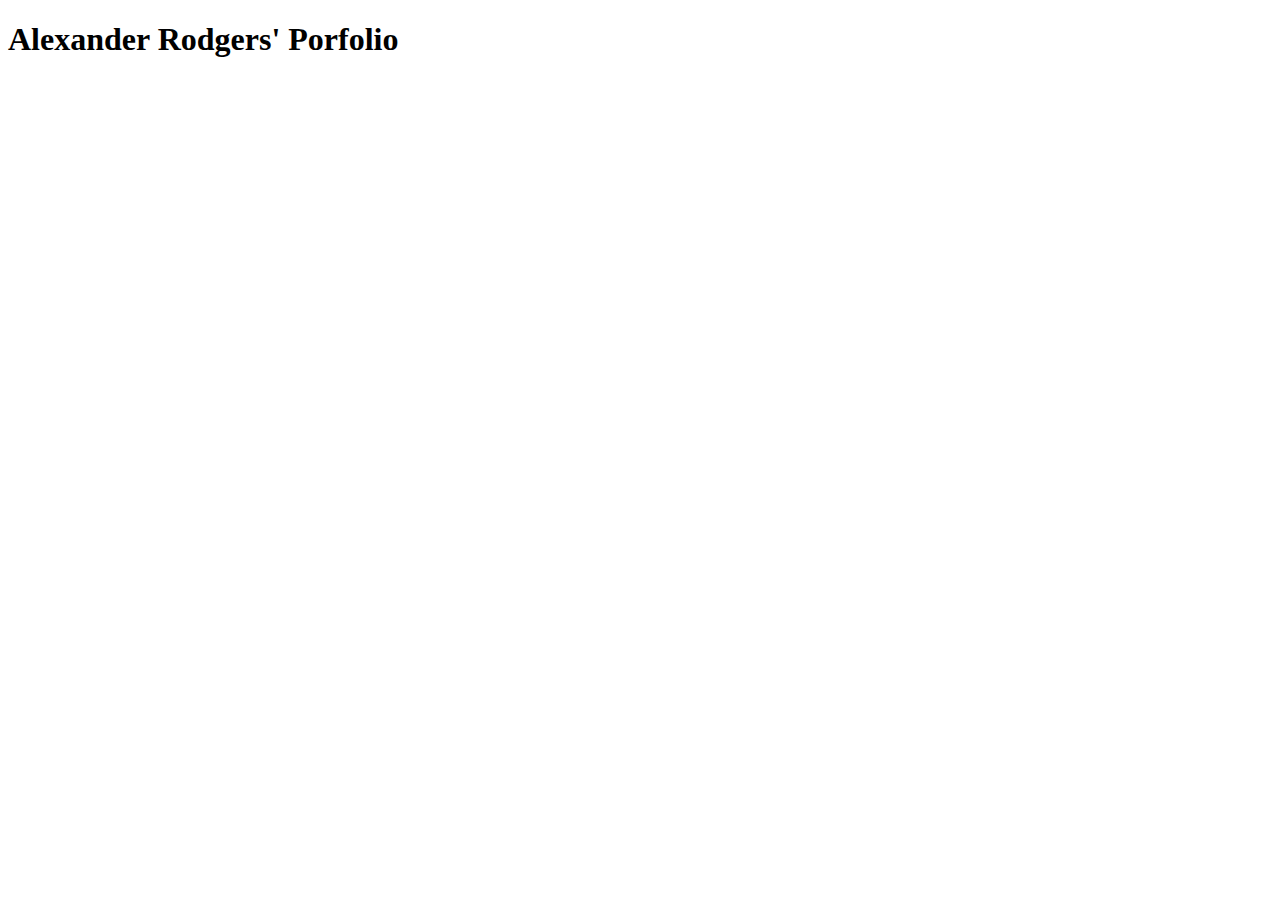
==== index.html @ 28cfdfb1 "Creating Index file?" ====
<!DOCTYPE html>
<html>
<head>
    <meta charset="utf-8" />
    <title>Alexander Rodgers' Portfolio</title>
    <link href="CSS/Style.css" rel="stylesheet" />
</head>
<body>
    <h1>Alexander Rodgers' Porfolio</h1>
</body>
</html>
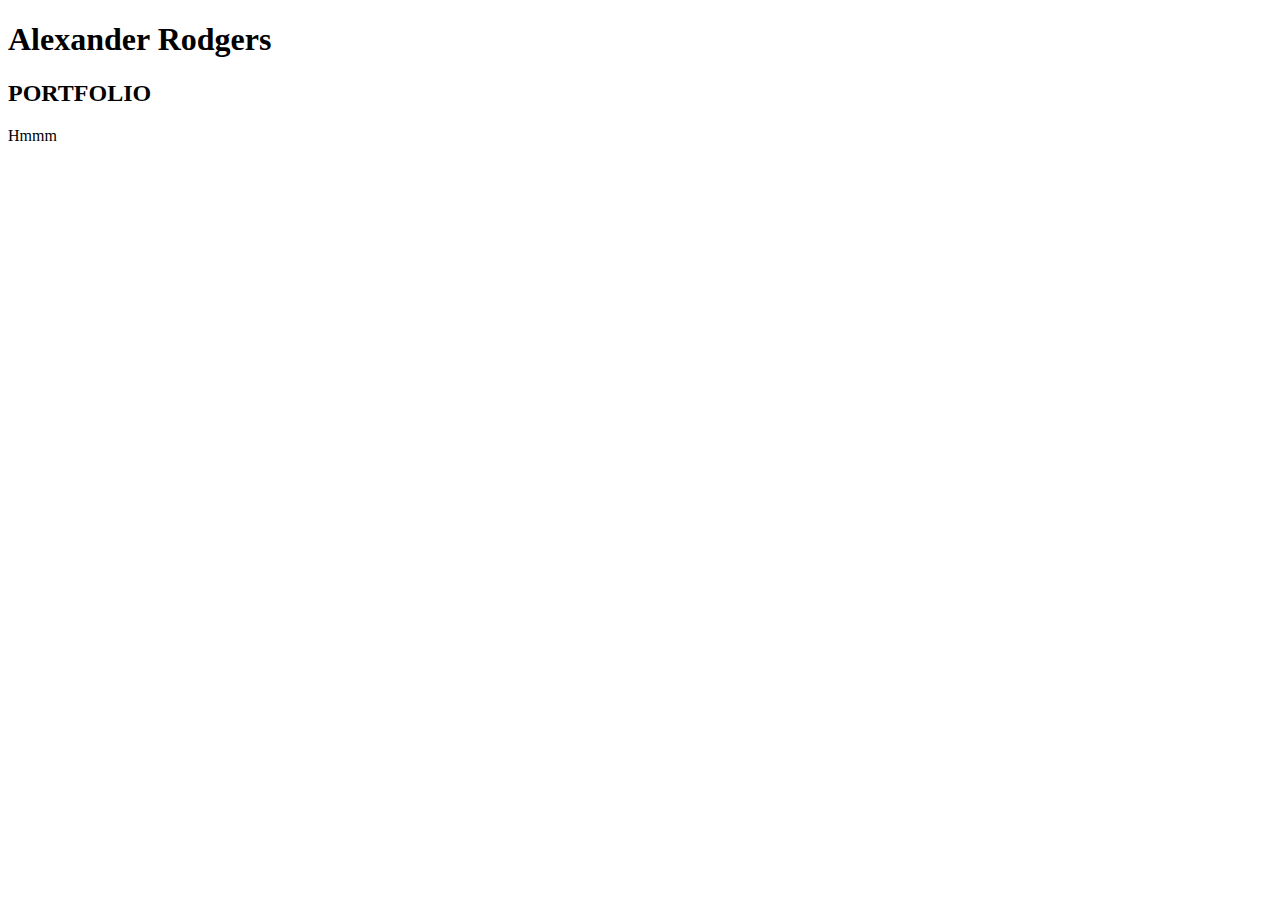
==== commit 8cf17e49: "Improving Page" ====
--- a/index.html
+++ b/index.html
@@ -6,6 +6,12 @@
     <link href="CSS/Style.css" rel="stylesheet" />
 </head>
 <body>
-    <h1>Alexander Rodgers' Porfolio</h1>
+    <h1>Alexander Rodgers</h1>
+
+    <h2>PORTFOLIO</h2>
+
+    <div class="row">
+        <div class="column">Hmmm</div>
+    </div>
 </body>
 </html>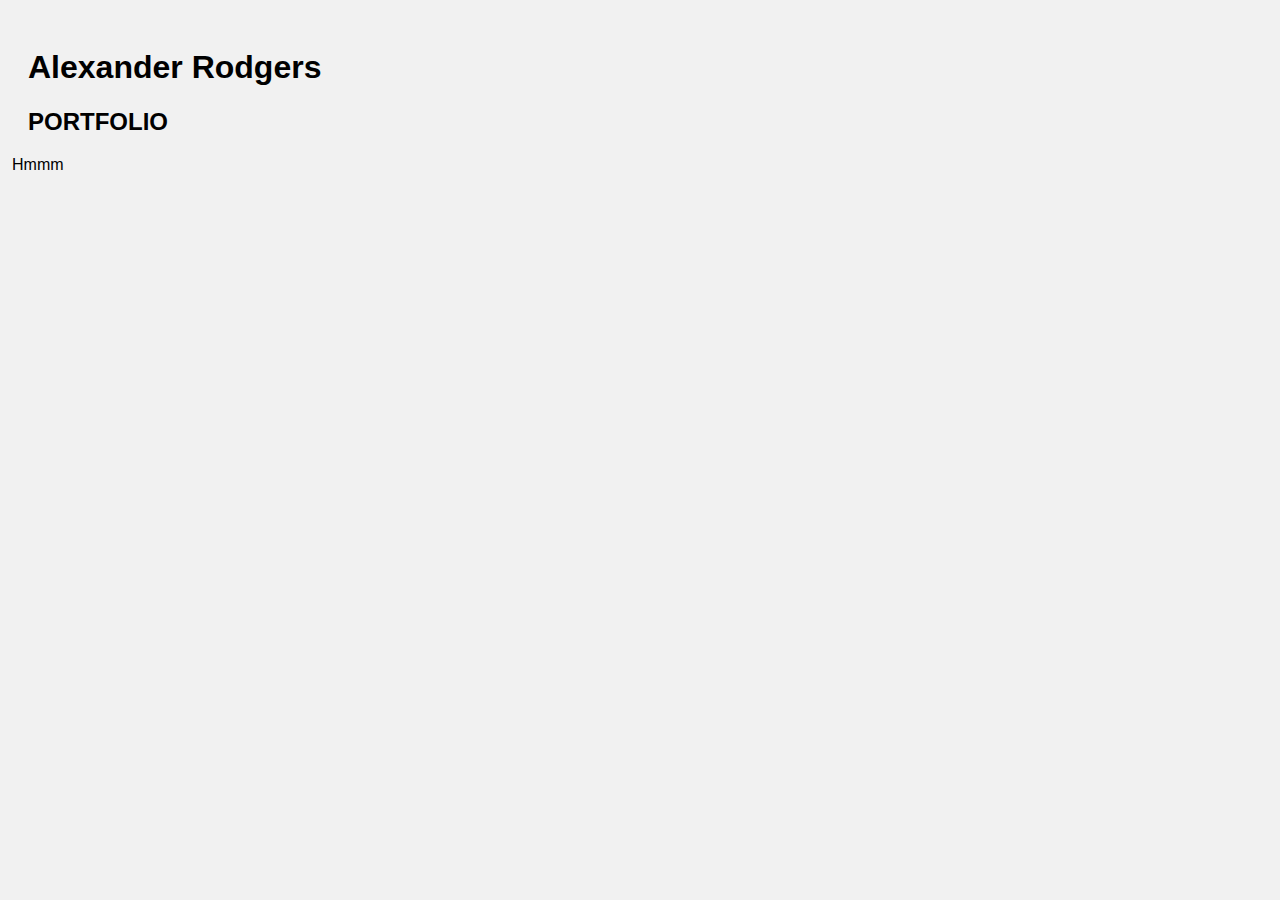
==== commit 0430af37: "Update index.html" ====
--- a/index.html
+++ b/index.html
@@ -3,7 +3,7 @@
 <head>
     <meta charset="utf-8" />
     <title>Alexander Rodgers' Portfolio</title>
-    <link href="CSS/Style.css" rel="stylesheet" />
+    <link href="/StyleSheet1.css" rel="stylesheet" />
 </head>
 <body>
     <h1>Alexander Rodgers</h1>
@@ -14,4 +14,4 @@
         <div class="column">Hmmm</div>
     </div>
 </body>
-</html>+</html>
--- a/StyleSheet1.css
+++ b/StyleSheet1.css
@@ -0,0 +1,18 @@
+﻿body {
+    background-color: #f1f1f1;
+    padding: 20px;
+    font-family: Arial;
+}
+
+h1 {
+    text-shadow: initial;
+}
+
+.row {
+    margin: 8px -16px;
+}
+
+.column {
+    float: left;
+    width: 25%;
+}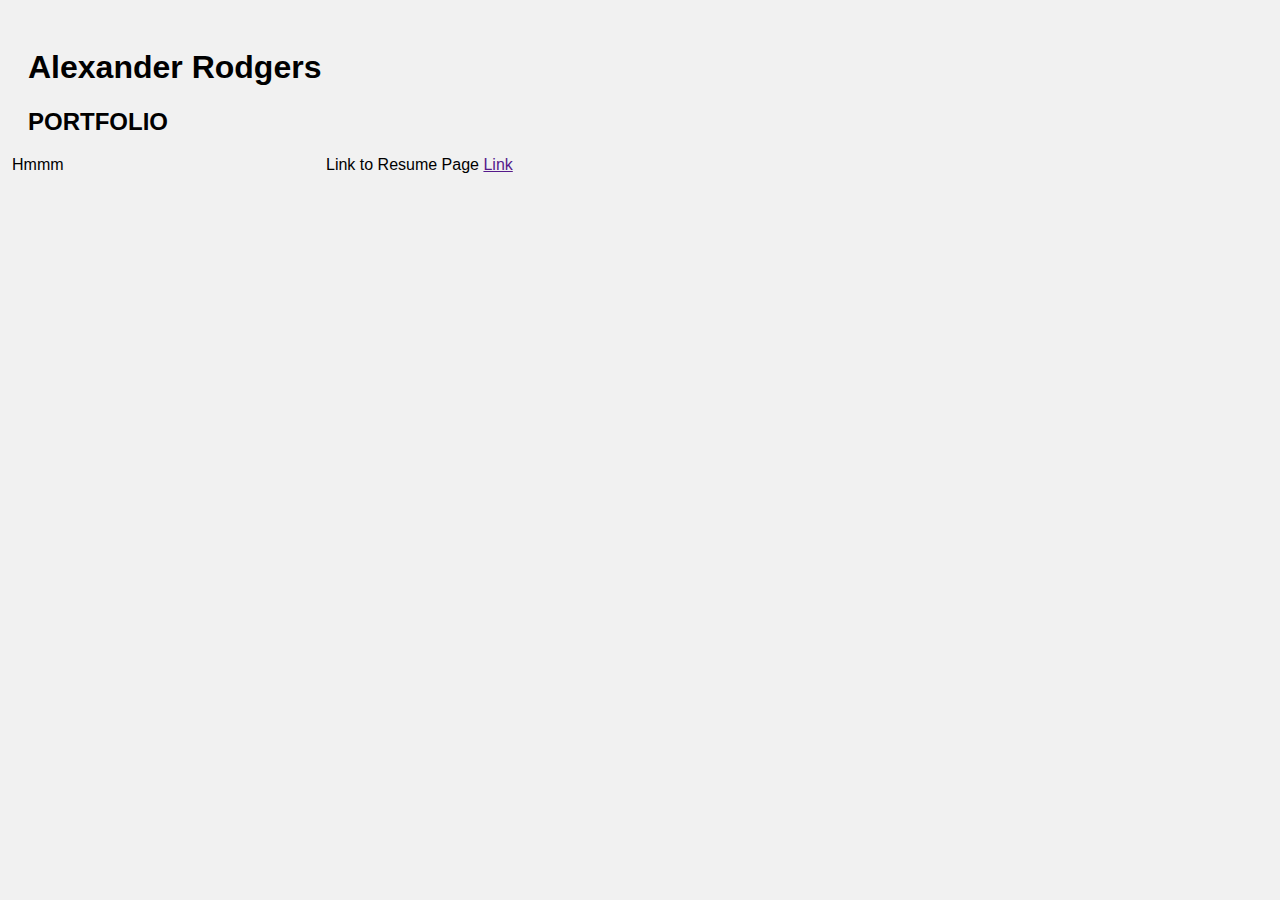
==== commit ed056aed: "Update index.html" ====
--- a/index.html
+++ b/index.html
@@ -13,5 +13,6 @@
     <div class="row">
         <div class="column">Hmmm</div>
     </div>
+    <p>Link to Resume Page <a href="">Link</a></p>
 </body>
 </html>
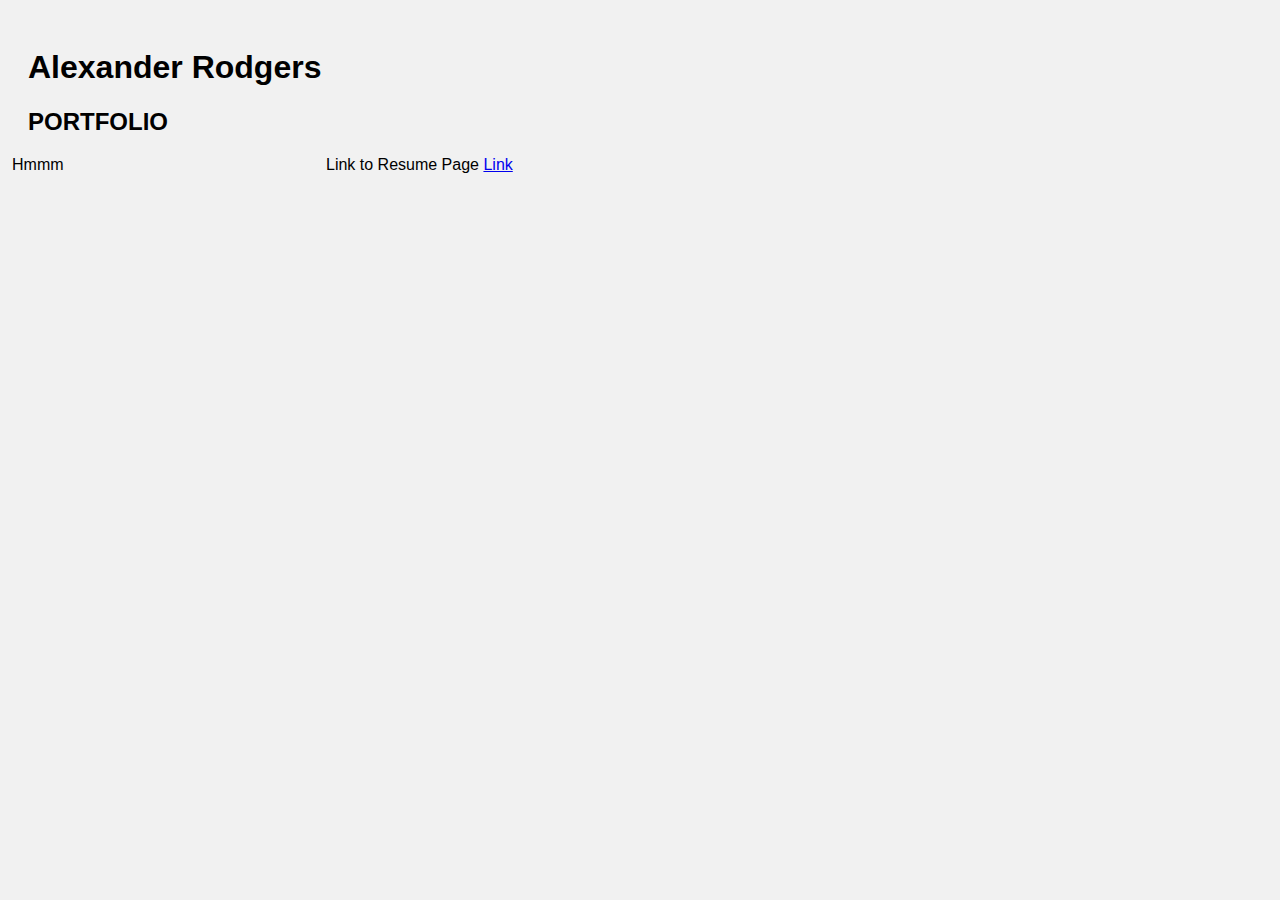
==== commit 551bfc6f: "Update index.html" ====
--- a/index.html
+++ b/index.html
@@ -13,6 +13,6 @@
     <div class="row">
         <div class="column">Hmmm</div>
     </div>
-    <p>Link to Resume Page <a href="">Link</a></p>
+    <p>Link to Resume Page <a href="/resume.html">Link</a></p>
 </body>
 </html>
